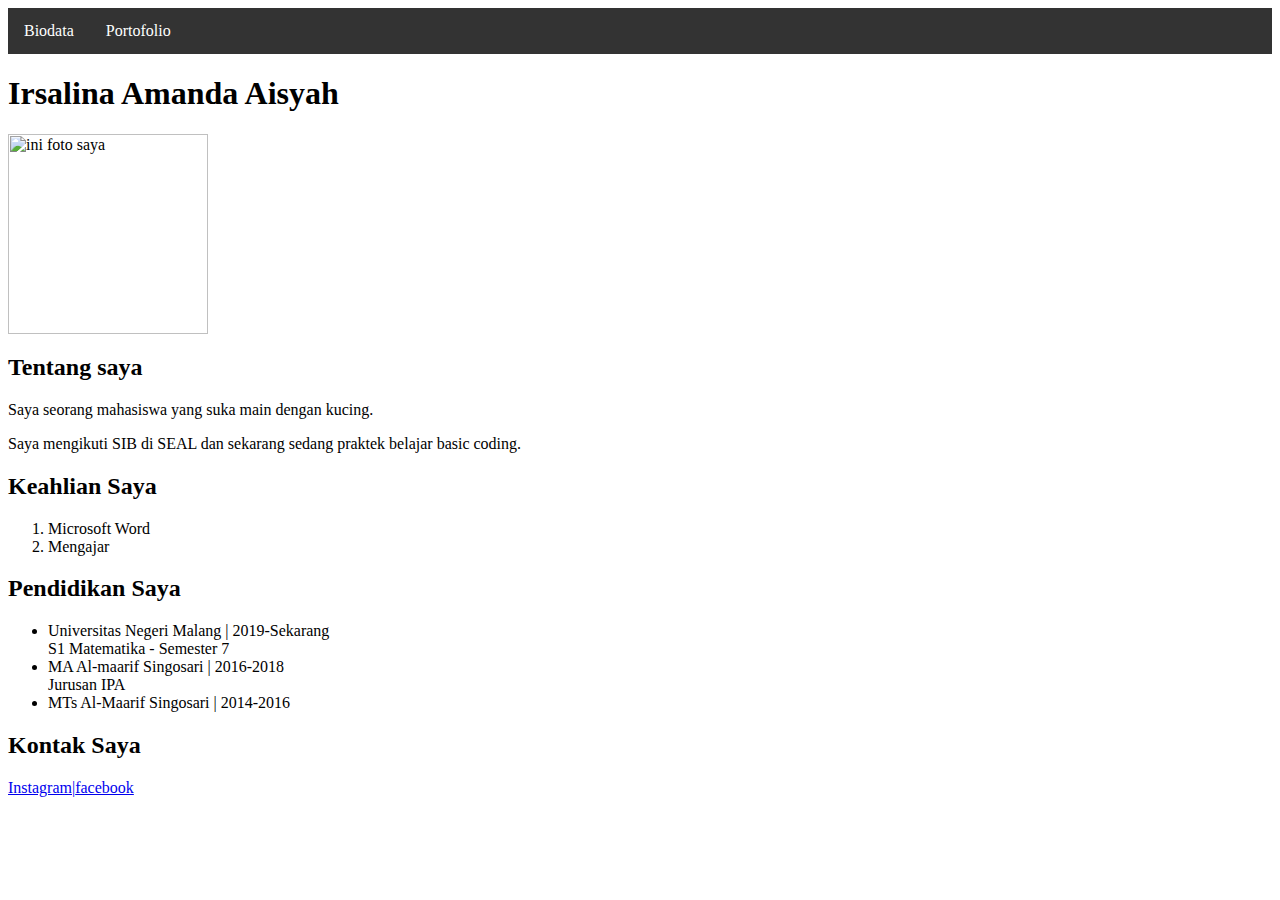
==== index.html @ 4638ae68 "edit dikit" ====
<html>
<head>
    <style>
        .nav ul {
          list-style-type: none;
          margin: 0;
          padding: 0;
          overflow: hidden;
          background-color: #333;
        }
        
        .nav li {
          float: left;
        }
        
        .nav li a {
          display: block;
          color: white;
          text-align: center;
          padding: 14px 16px;
          text-decoration: none;
        }
        
        .nav li a:hover {
          background-color: #111;
        }
        </style>
</head>
<body>
    <div class="nav">
    <ul>
        <li><a href="#">Biodata</a></li>
        <li><a href="portofolio.html">Portofolio</a></li>
    </ul>
    </div>

    <h1>Irsalina Amanda Aisyah</h1>
    <img src="Pas Foto.jpg" alt="ini foto saya" widht="300" height="200">
    <p><h2>Tentang saya</h2></p>
    <p>Saya seorang mahasiswa yang suka main dengan kucing.</p>
    <p>Saya mengikuti SIB di SEAL dan sekarang sedang praktek belajar basic coding.</p>
    <p><h2>Keahlian Saya</h2></p>
    <p>
        <ol>
            <li>Microsoft Word</li>
            <li>Mengajar</li>
        </ol>
    </p>
    <p><h2>Pendidikan Saya</h2></p>
    <p>
        <ul>
            <li>Universitas Negeri Malang | 2019-Sekarang<br> S1 Matematika - Semester 7</li>
            <li>MA Al-maarif Singosari | 2016-2018<br> Jurusan IPA</li>
            <li>MTs Al-Maarif Singosari | 2014-2016</li>
        </ul>
    </p>
    <p><h2><b>Kontak Saya</b></h2></p>
    <p><a href="http://instagram.com">Instagram|</a><a href="http://facebook.com">facebook</a></p>
</body>
</html>
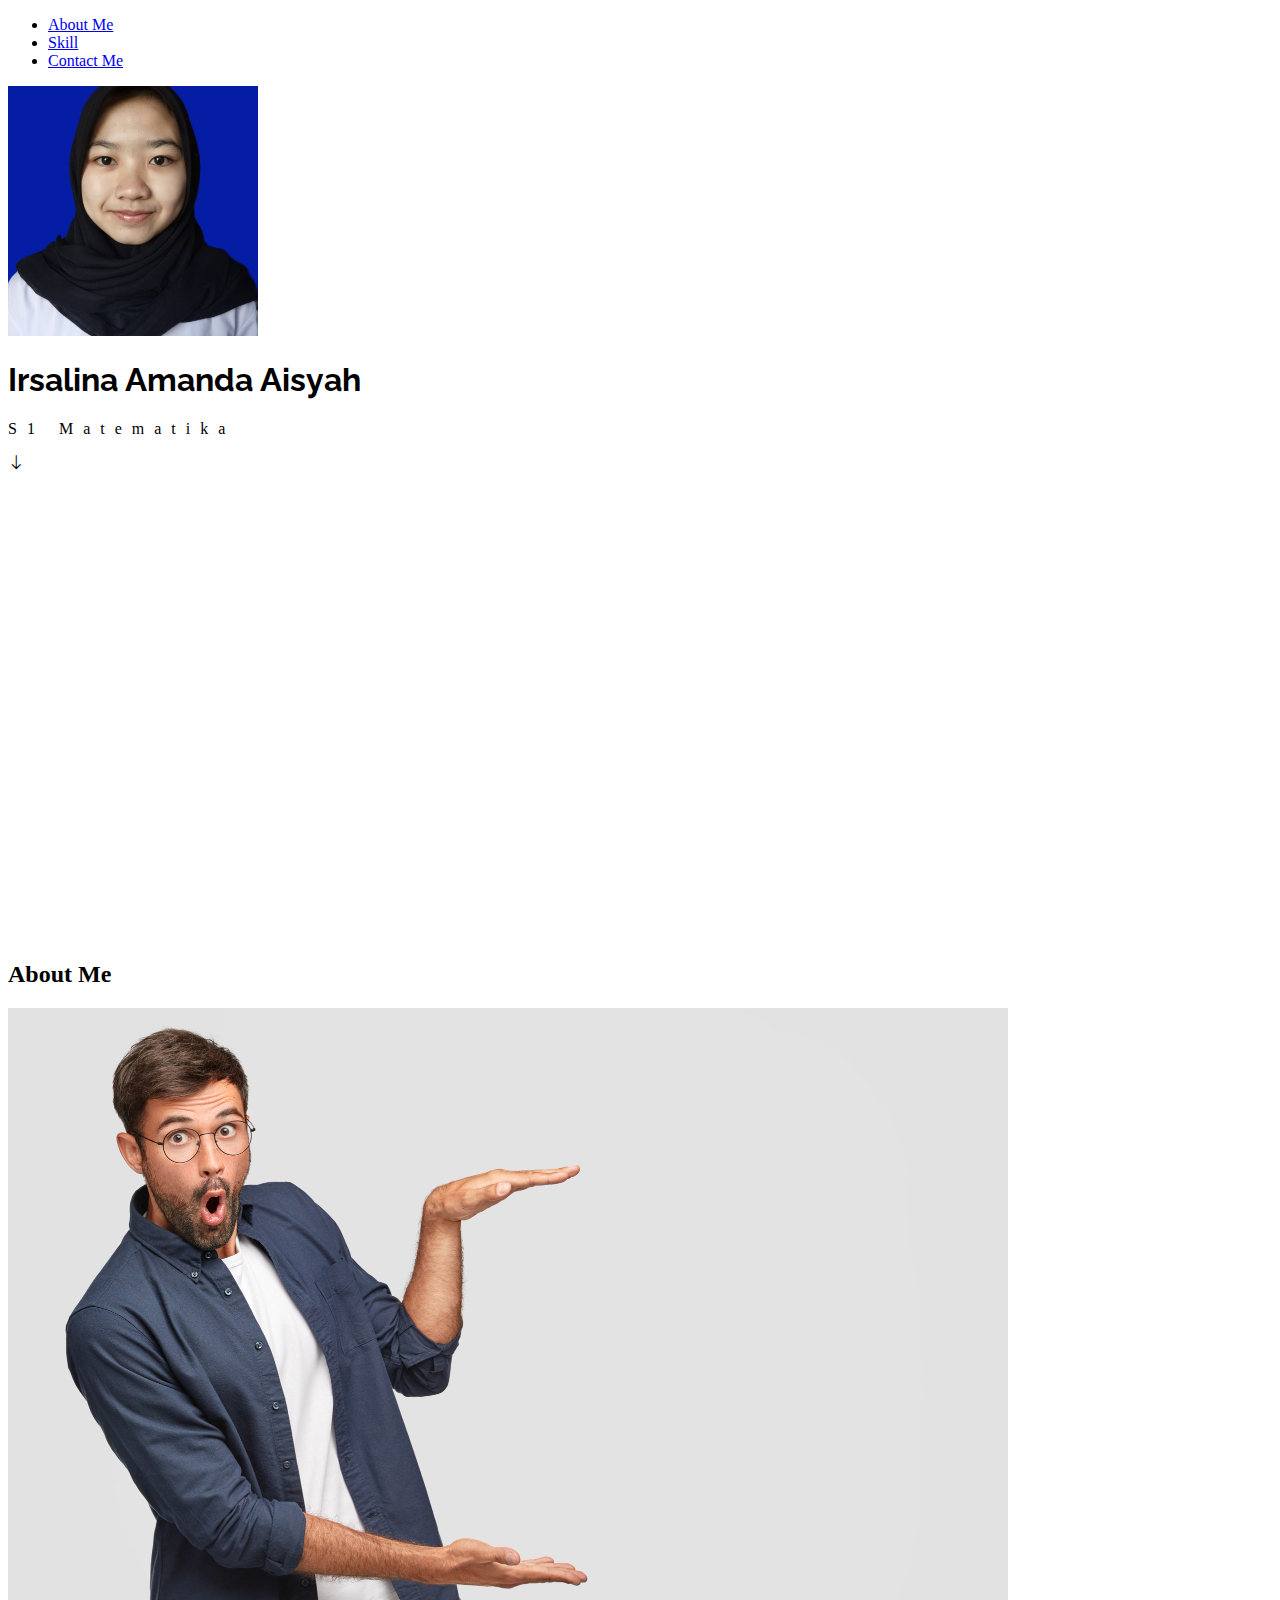
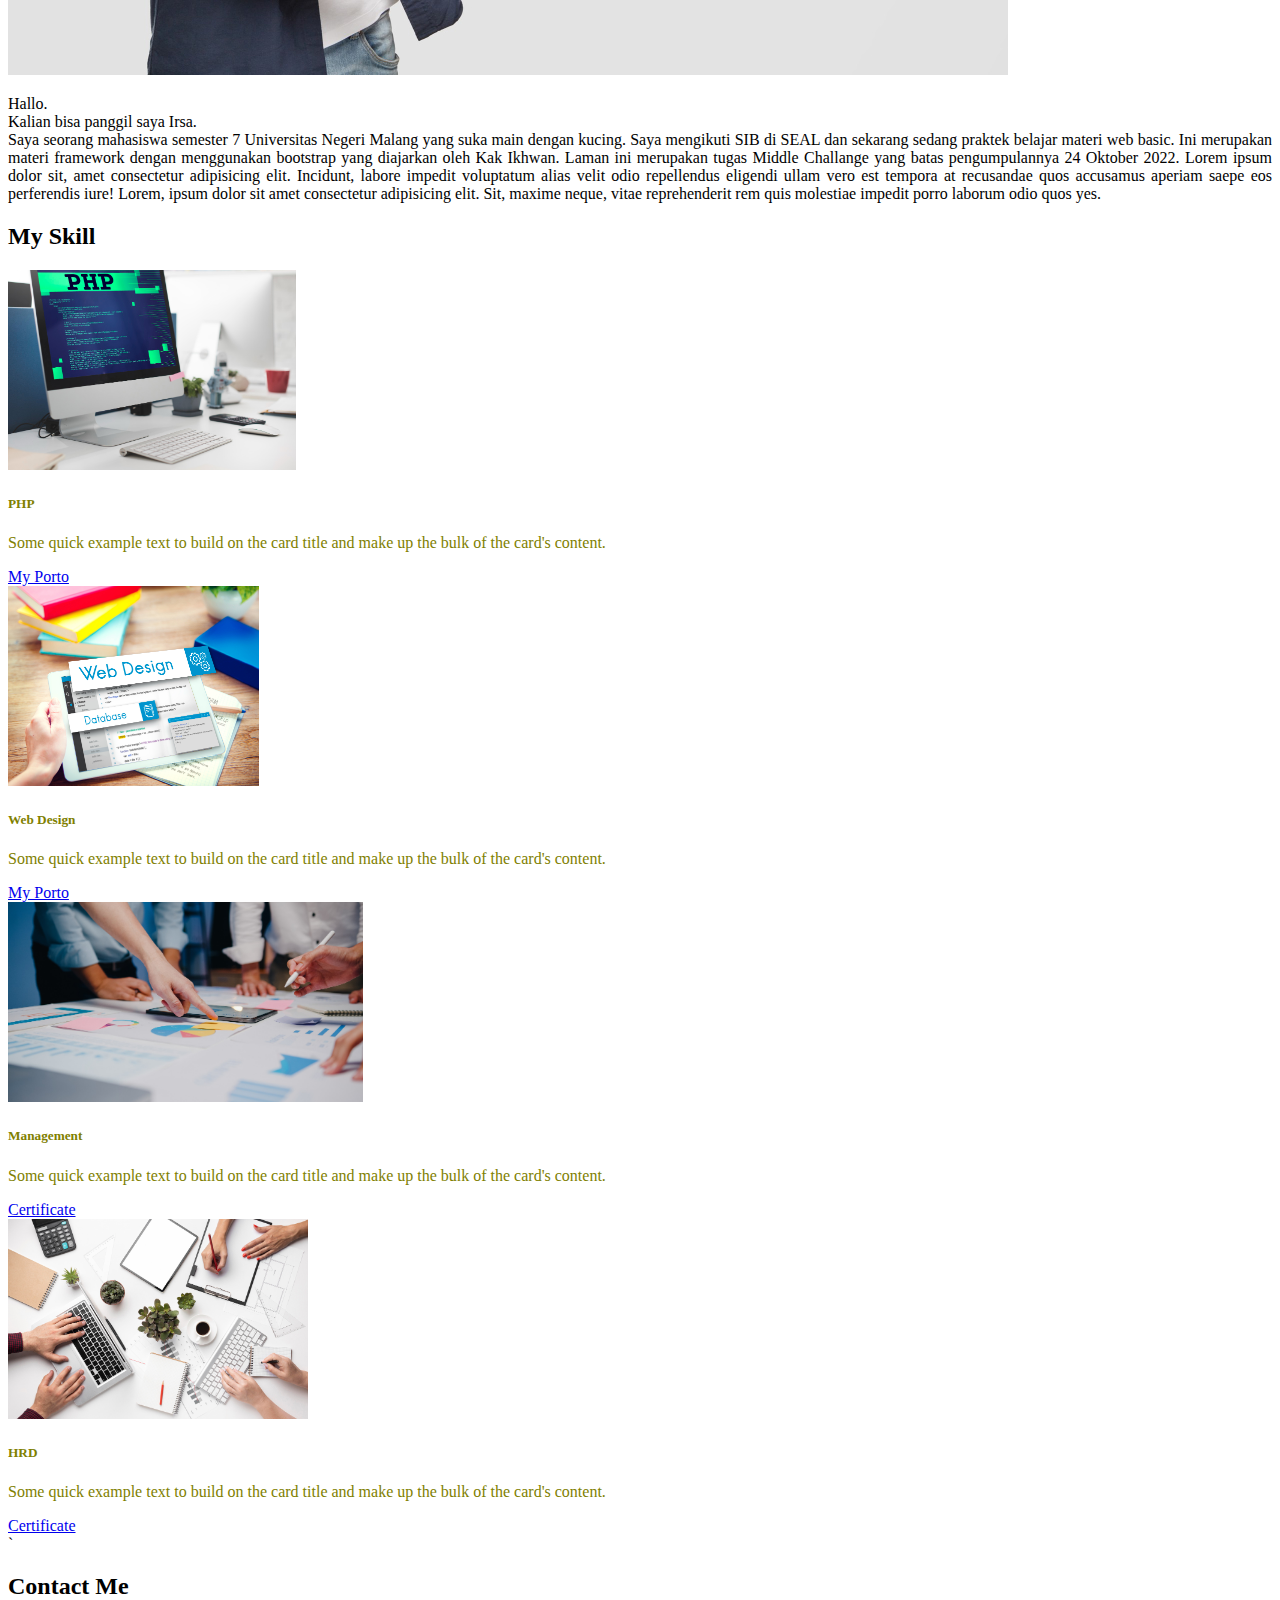
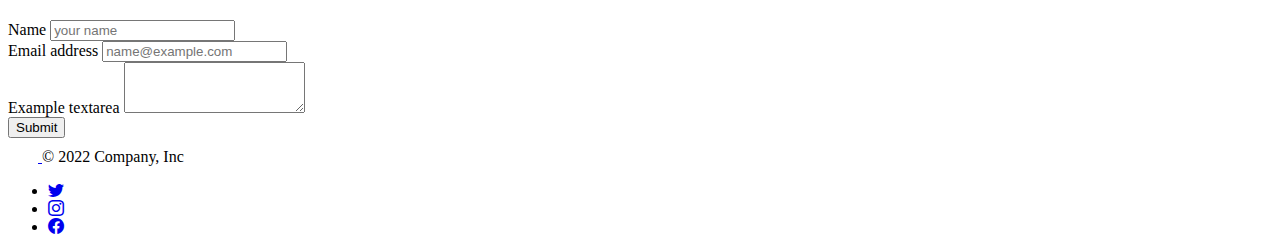
==== commit ef4815bc: "bootstrap" ====
--- a/index.html
+++ b/index.html
@@ -1,60 +1,136 @@
-<html>
+<!doctype html>
+<html lang="en">
 <head>
-    <style>
-        .nav ul {
-          list-style-type: none;
-          margin: 0;
-          padding: 0;
-          overflow: hidden;
-          background-color: #333;
-        }
-        
-        .nav li {
-          float: left;
-        }
-        
-        .nav li a {
-          display: block;
-          color: white;
-          text-align: center;
-          padding: 14px 16px;
-          text-decoration: none;
-        }
-        
-        .nav li a:hover {
-          background-color: #111;
-        }
-        </style>
+  <meta charset="utf-8">
+  <meta name="viewport" content="width=device-width, initial-scale=1">
+  <link href="https://cdn.jsdelivr.net/npm/bootstrap@5.2.2/dist/css/bootstrap.min.css" rel="stylesheet" integrity="sha384-Zenh87qX5JnK2Jl0vWa8Ck2rdkQ2Bzep5IDxbcnCeuOxjzrPF/et3URy9Bv1WTRi" crossorigin="anonymous">
+  <link rel="stylesheet" href="./assets/css/style.css">
+  <link rel="preconnect" href="https://fonts.googleapis.com">
+  <link rel="preconnect" href="https://fonts.gstatic.com" crossorigin>
+  <link href="https://fonts.googleapis.com/css2?family=Raleway:ital,wght@0,100;0,200;0,300;1,100;1,200;1,300;1,400&display=swap" rel="stylesheet">
+  <link rel="stylesheet" href="https://cdn.jsdelivr.net/npm/bootstrap-icons@1.9.1/font/bootstrap-icons.css">
 </head>
 <body>
-    <div class="nav">
-    <ul>
-        <li><a href="#">Biodata</a></li>
-        <li><a href="portofolio.html">Portofolio</a></li>
-    </ul>
+    <nav class="navbar navbar-expand-lg bg-light shadow-sm sticky-top">
+  <div class="container-fluid"> 
+    <div class="collapse navbar-collapse " id="navbarNav">
+      <ul class="navbar-nav mx-auto">
+        <li class="nav-item">
+          <a class="nav-link fw-bolder text-dark" aria-current="page" href="#about">About Me</a>
+        </li>
+        <li class="nav-item">
+          <a class="nav-link fw-bolder text-dark" aria-current="page" href="#skill">Skill</a>
+        </li>
+        <li class="nav-item">
+          <a class="nav-link fw-bolder text-dark " aria-current="page" href="#contact">Contact Me</a>
+        </li>
+      </ul>
     </div>
+  </div>
+</nav>
 
-    <h1>Irsalina Amanda Aisyah</h1>
-    <img src="Pas Foto.jpg" alt="ini foto saya" widht="300" height="200">
-    <p><h2>Tentang saya</h2></p>
-    <p>Saya seorang mahasiswa yang suka main dengan kucing.</p>
-    <p>Saya mengikuti SIB di SEAL dan sekarang sedang praktek belajar basic coding.</p>
-    <p><h2>Keahlian Saya</h2></p>
-    <p>
-        <ol>
-            <li>Microsoft Word</li>
-            <li>Mengajar</li>
-        </ol>
-    </p>
-    <p><h2>Pendidikan Saya</h2></p>
-    <p>
-        <ul>
-            <li>Universitas Negeri Malang | 2019-Sekarang<br> S1 Matematika - Semester 7</li>
-            <li>MA Al-maarif Singosari | 2016-2018<br> Jurusan IPA</li>
-            <li>MTs Al-Maarif Singosari | 2014-2016</li>
-        </ul>
-    </p>
-    <p><h2><b>Kontak Saya</b></h2></p>
-    <p><a href="http://instagram.com">Instagram|</a><a href="http://facebook.com">facebook</a></p>
-</body>
+<div id="hero" class="container d-flex flex-column align-items-center justify-content-center mb-5">
+  <img src="./assets/image/Pas Foto.jpg" class="image-hero rounded-circle" alt="ini foto saya">
+  <h1 class="title fw-bold">Irsalina Amanda Aisyah</h1>
+  <p class="subtitle ">S1 Matematika</p>
+  <i class="bi bi-arrow-down"></i>
+  </div>
+  
+<div id="about" class="container mb-5">
+  <h2 class="text-center mb-3">About Me</h2>
+  <div class="row">
+    <div class="col-6">
+      <img src="./assets/image/image-about.jpg" class="shadow rounded w-100 h-100">
+    </div>
+    <div class="col-6">
+      <p class="text-about text-secondary lh-lg">Hallo.<br>Kalian bisa panggil saya Irsa.<br>Saya seorang mahasiswa semester 7 Universitas Negeri Malang yang suka main dengan kucing. Saya mengikuti SIB di SEAL dan sekarang sedang praktek belajar materi web basic. Ini merupakan materi framework dengan menggunakan bootstrap yang diajarkan oleh Kak Ikhwan. Laman ini merupakan tugas Middle Challange yang batas pengumpulannya 24 Oktober 2022. Lorem ipsum dolor sit, amet consectetur adipisicing elit. Incidunt, labore impedit voluptatum alias velit odio repellendus eligendi ullam vero est tempora at recusandae quos accusamus aperiam saepe eos perferendis iure! Lorem, ipsum dolor sit amet consectetur adipisicing elit. Sit, maxime neque, vitae reprehenderit rem quis molestiae impedit porro laborum odio quos yes.</p>
+    </div>
+  </div> 
+</div>
+
+<div id="skill" class="container mb-5">
+    <h2 class="text-center mb-3">My Skill</h2>
+    <div class="row">
+      <div class="col-3">
+        <div class="card"">
+          <img src="./assets/image/about-1.jpg" class="card-img-top" alt="...">
+          <div class="card-body">
+            <h5 class="card-title">PHP</h5>
+            <p class="card-text">Some quick example text to build on the card title and make up the bulk of the card's content.</p>
+            <a href="#" class="btn btn-primary w-100">My Porto</a>
+          </div>
+        </div>  
+      </div>
+      <div class="col-3">
+        <div class="card"">
+          <img src="./assets/image/about-2.jpg" class="card-img-top" alt="...">
+          <div class="card-body">
+            <h5 class="card-title">Web Design</h5>
+            <p class="card-text">Some quick example text to build on the card title and make up the bulk of the card's content.</p>
+            <a href="#" class="btn btn-primary w-100">My Porto</a>
+          </div>
+        </div>  
+      </div>
+      <div class="col-3">
+        <div class="card"">
+          <img src="./assets/image/about-3.jpg" class="card-img-top" alt="...">
+          <div class="card-body">
+            <h5 class="card-title">Management</h5>
+            <p class="card-text">Some quick example text to build on the card title and make up the bulk of the card's content.</p>
+            <a href="#" class="btn btn-primary w-100">Certificate</a>
+          </div>
+        </div>  
+      </div>
+      <div class="col-3">
+        <div class="card"">
+          <img src="./assets/image/about-4.jpg" class="card-img-top" alt="...">
+          <div class="card-body">
+            <h5 class="card-title">HRD</h5>
+            <p class="card-text">Some quick example text to build on the card title and make up the bulk of the card's content.</p>
+            <a href="#" class="btn btn-primary w-100">Certificate</a>
+          </div>
+        </div>  
+      </div>`
+    </div>
+</div>
+
+  <div id="contact" class="container mb-5">
+    <h2 class="text-center mb-3">Contact Me</h2>
+    <form class="col-6 mx-auto">
+      <div class="mb-3">
+        <label for="exampleFormControlInput1" class="form-label">Name</label>
+        <input type="text" class="form-control" placeholder="your name">
+      </div>
+      <div class="mb-3">
+        <label for="exampleFormControlInput1" class="form-label">Email address</label>
+        <input type="email" class="form-control" id="exampleFormControlInput1" placeholder="name@example.com">
+      </div>
+      <div class="mb-3">
+        <label for="exampleFormControlTextarea1" class="form-label">Example textarea</label>
+        <textarea class="form-control" id="exampleFormControlTextarea1" rows="3"></textarea>
+      </div>
+    <button type="button" class="btn btn-success w-100">Submit</button>
+    </form>
+  </div>
+
+  <div class="container-fluid">
+    <footer class="d-flex flex-wrap justify-content-between align-items-center py-3 my-4 border-top">
+      <div class="col-md-4 d-flex align-items-center">
+        <a href="/" class="mb-3 me-2 mb-md-0 text-muted text-decoration-none lh-1">
+          <svg class="bi" width="30" height="24"><use xlink:href="#bootstrap"/></svg>
+        </a>
+        <span class="mb-3 mb-md-0 text-muted">&copy; 2022 Company, Inc</span>
+      </div>
+  
+      <ul class="nav col-md-4 justify-content-end list-unstyled d-flex">
+        <li class="ms-3"><a class="text-muted" href="#"><i class="bi bi-twitter"></i></a></li>
+        <li class="ms-3"><a class="text-muted" href="#"><i class="bi bi-instagram"></i></a></li>
+        <li class="ms-3"><a class="text-muted" href="#"><i class="bi bi-facebook"></i></a></li>
+      </ul>
+    </footer>
+
+  </div>
+
+  <script src="https://cdn.jsdelivr.net/npm/bootstrap@5.2.2/dist/js/bootstrap.bundle.min.js" integrity="sha384-OERcA2EqjJCMA+/3y+gxIOqMEjwtxJY7qPCqsdltbNJuaOe923+mo//f6V8Qbsw3" crossorigin="anonymous"></script>
+  </body>
 </html>--- a/assets/css/style.css
+++ b/assets/css/style.css
@@ -0,0 +1,24 @@
+.image-hero {
+    width: 250px;
+    height: 250px;
+    object-fit: cover;
+}
+.title {
+    font-family: 'Raleway', sans-serif;
+}
+.subtitle{
+    letter-spacing: 10px;
+}
+#hero{
+    height: 95vh;
+}   
+.text-about{
+    text-align: justify;
+}
+.card-img-top{
+    height: 200px;
+    object-fit: cover;
+}
+.card-body{
+    color: olive;
+}